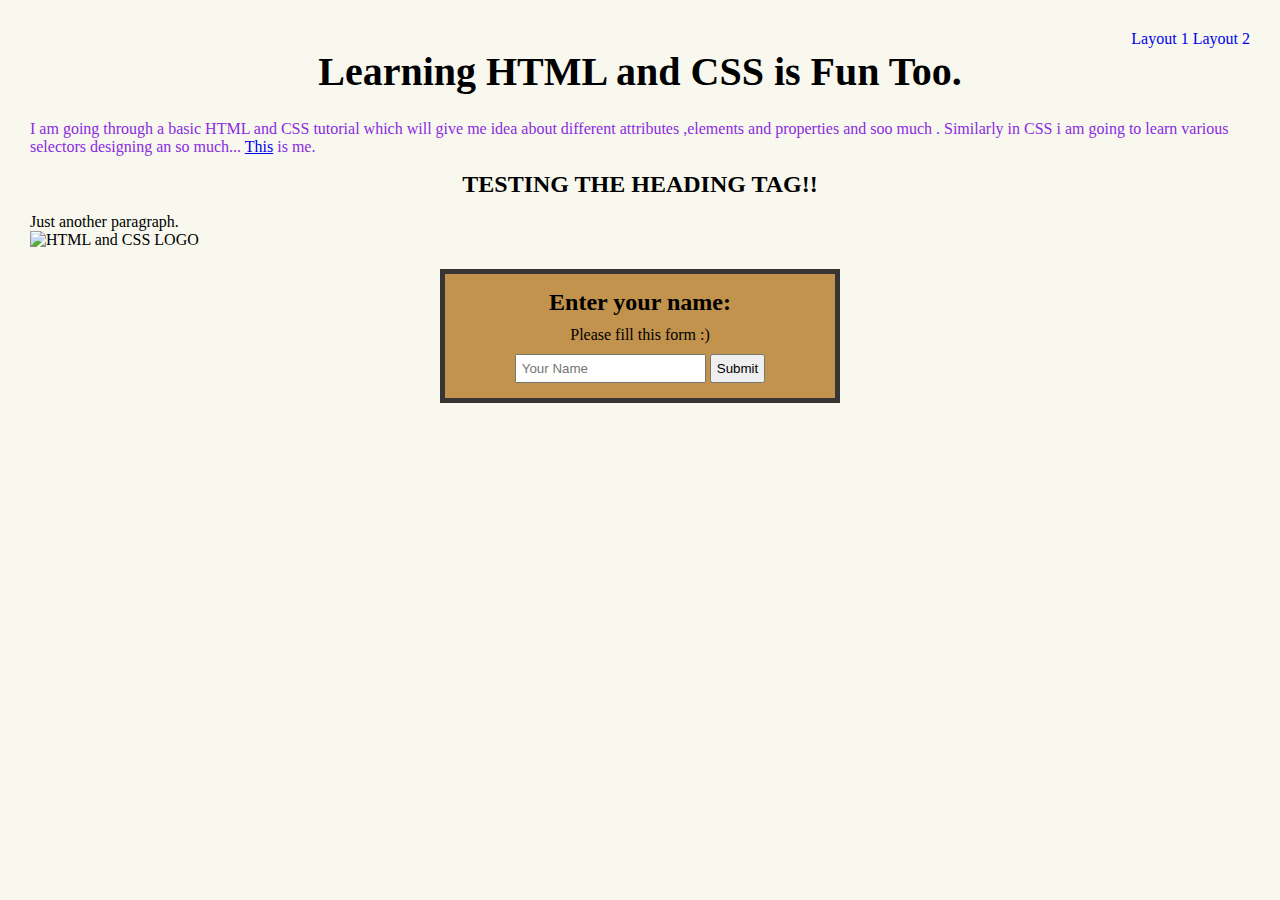
==== index.html @ 2d292374 "Added all the files created so far" ====
<!DOCTYPE html>
<html lang="en">
  <head>
    <meta charset="UTF-8" />
    <meta http-equiv="X-UA-Compatible" content="IE=edge" />
    <meta name="viewport" content="width=device-width, initial-scale=1.0" />
    <link href="styles.css" rel="stylesheet" />
    <title>Learning HTML & CSS</title>
  </head>
  <body>
    <nav class="navbar">
      <ul>
        <span>
          <a class="lnk" href="./layout1.html">Layout 1</a>
        </span>
        <span>
          <a class="lnk" href="./layout2.html">Layout 2</a>
        </span>
      </ul>
    </nav>
    <h1>Learning HTML and CSS is Fun Too.</h1>
    <p class="First">
      I am going through a basic HTML and CSS tutorial which will give me idea
      about different attributes ,elements and properties and soo much .
      Similarly in CSS i am going to learn various selectors designing an so
      much...

      <a
        href="https://www.linkedin.com/in/akash-saraf-ba8549191/"
        target="_blank"
        >This</a
      >
      is me.
    </p>
    <h2 id="Second-h">TESTING THE HEADING TAG!!</h2>
    <p class="Second">Just another paragraph.</p>
    <img
      id="logo"
      src="https://miro.medium.com/max/1400/1*lJ32Bl-lHWmNMUSiSq17gQ.png"
      alt="HTML and CSS LOGO"
    />
    <form id="details-form">
      <h2>Enter your name:</h2>
      <p class="First" id="details">Please fill this form :)</p>
      <input type="text" placeholder="Your Name" />
      <button>Submit</button>
    </form>
  </body>
</html>
---- styles.css ----
* {
  padding: 0;
  margin: 0;
  box-sizing: border-box;
}

body {
  background-color: rgb(248, 248, 238);
  margin: 30px;
}

h1 {
  font-size: 40px;
  margin-bottom: 25px;
  text-align: center;
}

input,
button {
  padding: 5px;
}
.lnk {
  text-decoration: none;
}

.First {
  color: blueviolet;
}

.navbar {
  display: flex;
  align-items: center;
  justify-content: flex-end;
}

#details-form {
  background-color: rgb(194, 147, 76);
  border: 5px solid rgb(58, 52, 52);
  padding: 15px;
  width: 400px;
  text-align: center;
  margin: 20px auto;
}

#details {
  color: black;
  margin: 10px;
}

#logo {
  width: 300px;
}

#Second-h {
  margin: 15px;
  text-align: center;
}
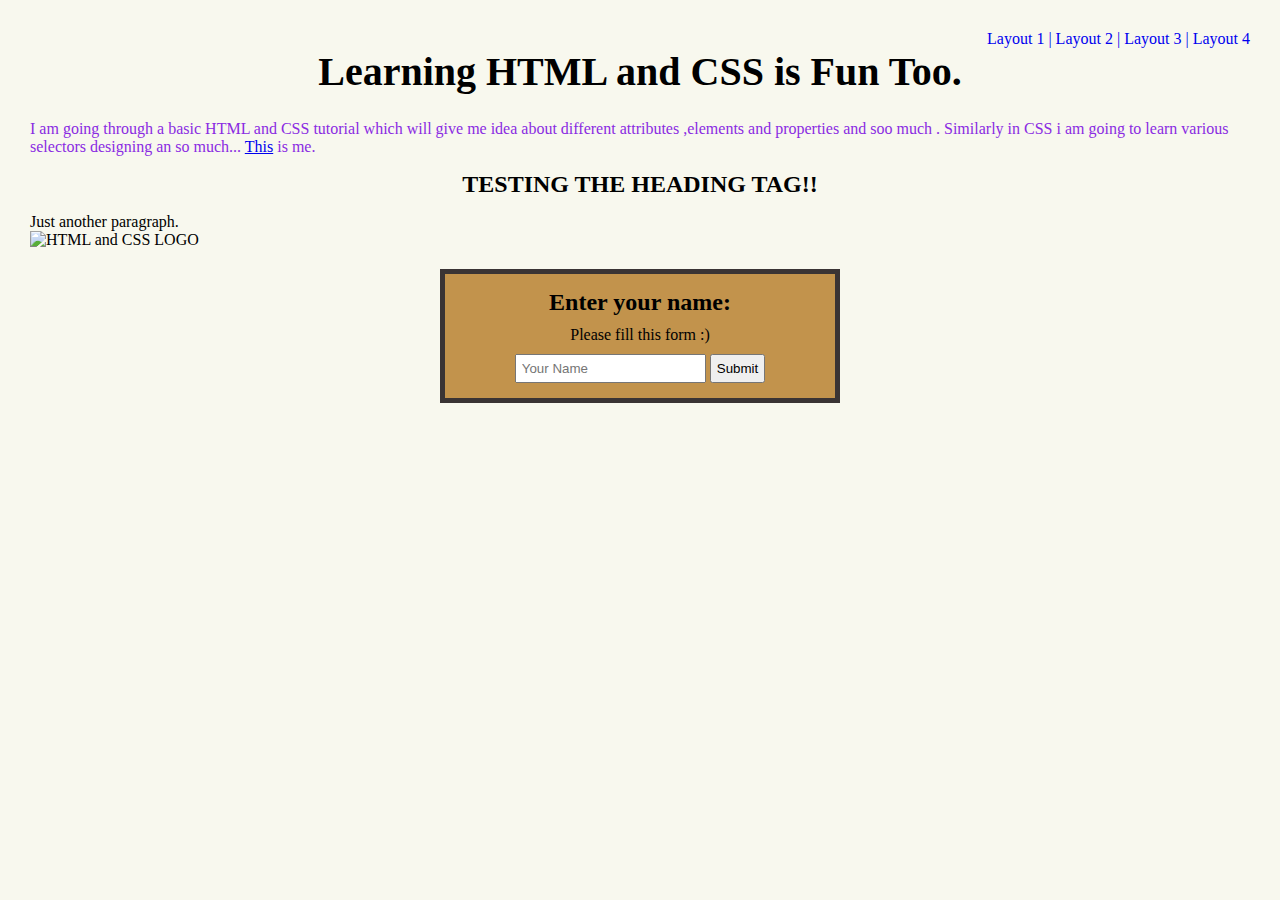
==== commit 9e65441e: "Added more layouts" ====
--- a/index.html
+++ b/index.html
@@ -11,10 +11,16 @@
     <nav class="navbar">
       <ul>
         <span>
-          <a class="lnk" href="./layout1.html">Layout 1</a>
+          <a class="lnk" href="./layout1.html">Layout 1 |</a>
         </span>
         <span>
-          <a class="lnk" href="./layout2.html">Layout 2</a>
+          <a class="lnk" href="./layout2.html">Layout 2 |</a>
+        </span>
+        <span>
+          <a class="lnk" href="./layout3.html">Layout 3 |</a>
+        </span>
+        <span>
+          <a class="lnk" href="./layout4.html">Layout 4</a>
         </span>
       </ul>
     </nav>
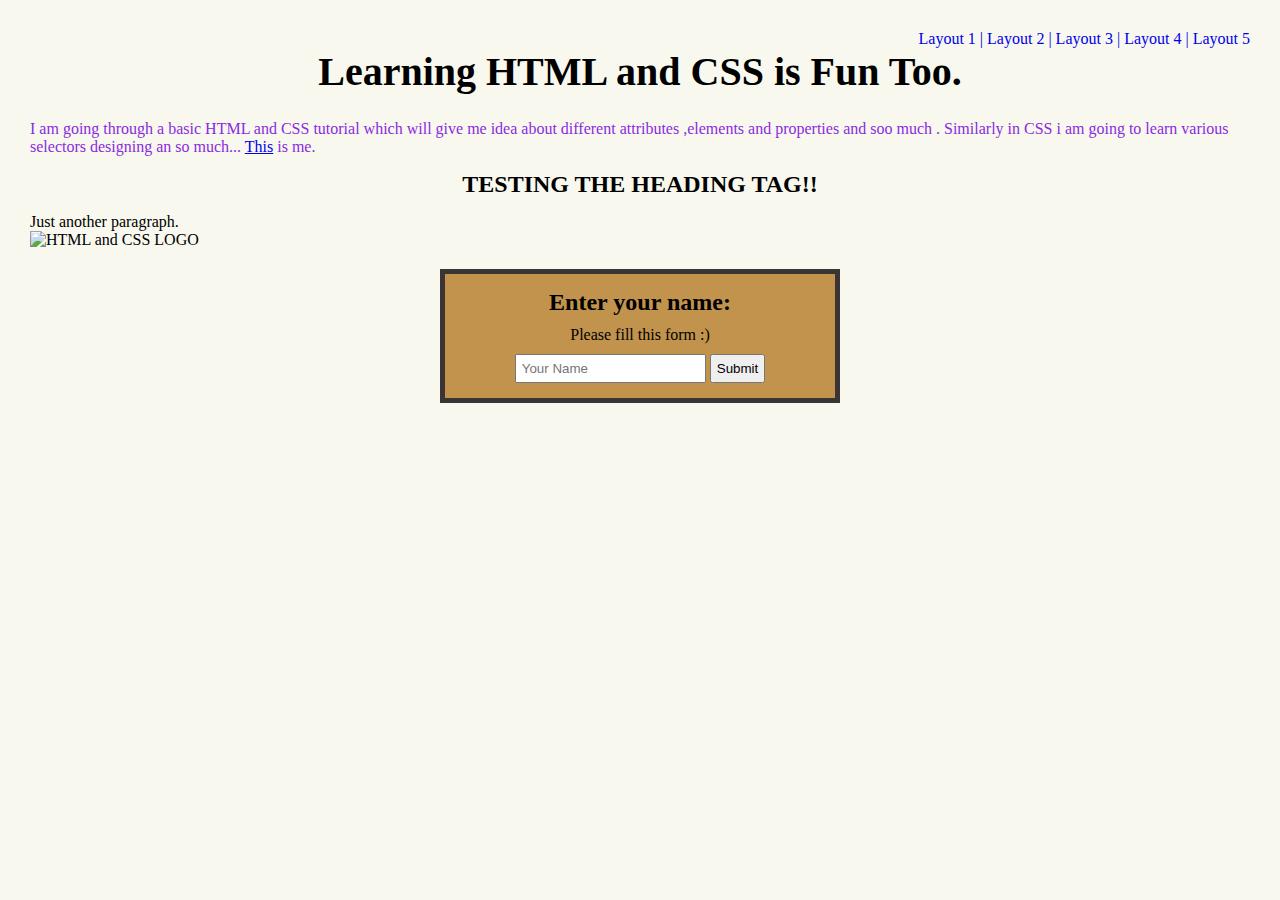
==== commit 3a3caf4b: "All layouts done" ====
--- a/index.html
+++ b/index.html
@@ -20,7 +20,10 @@
           <a class="lnk" href="./layout3.html">Layout 3 |</a>
         </span>
         <span>
-          <a class="lnk" href="./layout4.html">Layout 4</a>
+          <a class="lnk" href="./layout4.html">Layout 4 |</a>
+        </span>
+        <span>
+          <a class="lnk" href="./layout5.html">Layout 5</a>
         </span>
       </ul>
     </nav>
